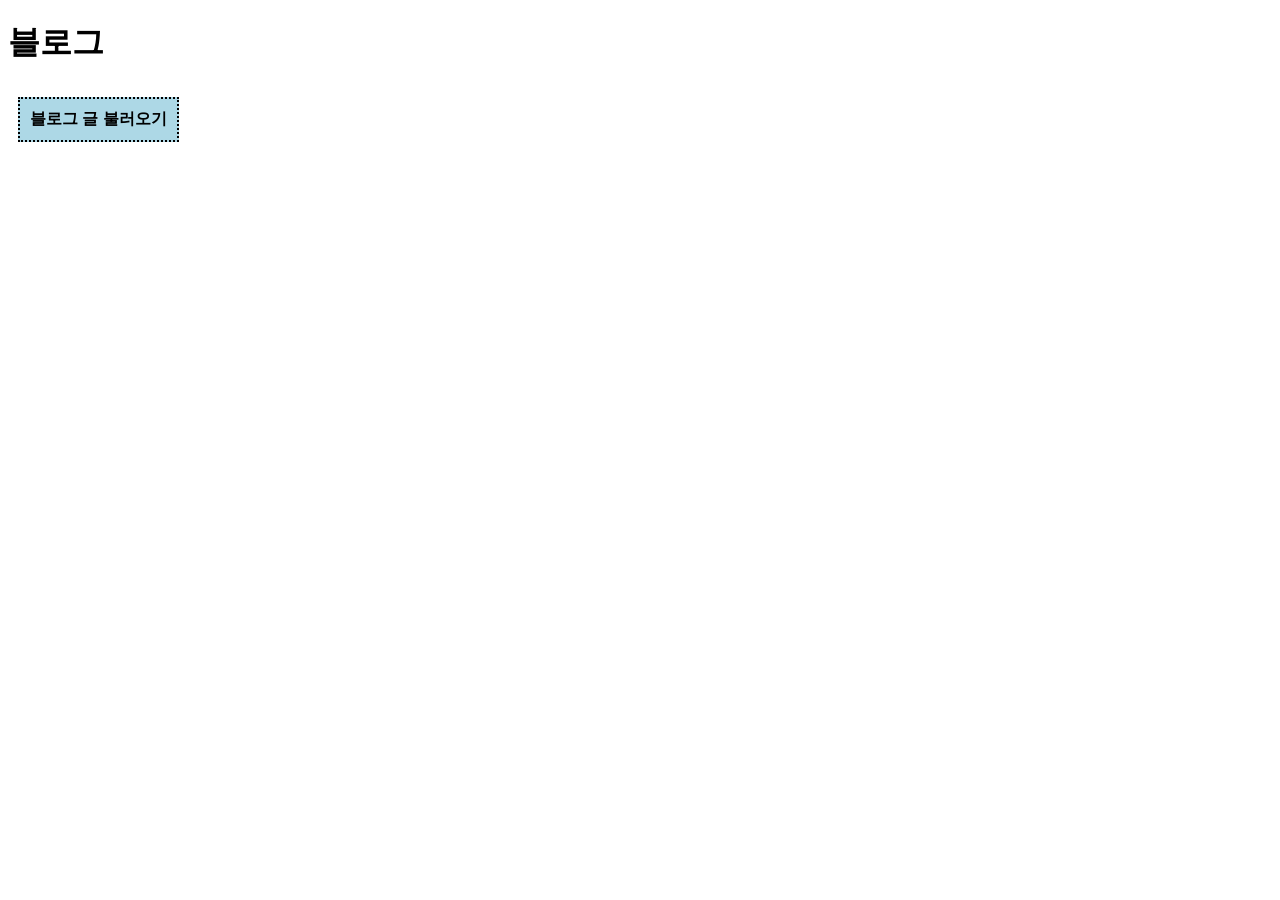
==== week2/index.html @ 9fe31b8b "2주차 코드 작성" ====
<!doctype html>

<html lang="en">
  <head>
    <meta charset="UTF-8" />
    <meta name="viewport" content="width=device-width, initial-scale=1.0" />
    <link rel="stylesheet" href="./style.css" />
    <title>블로그</title>
  </head>

  <body>
    <h1>블로그</h1>
    <button id="posts">블로그 글 불러오기</button>
    <div id="root"></div>
    <script src="./scripts.js"></script>
  </body>
</html>
---- week2/style.css ----
#posts {
    background-color: lightblue;
    border: 2px dotted black;
    padding: 10px;
    margin: 10px;

    font-size: 16px;
    font-weight: bold;
}
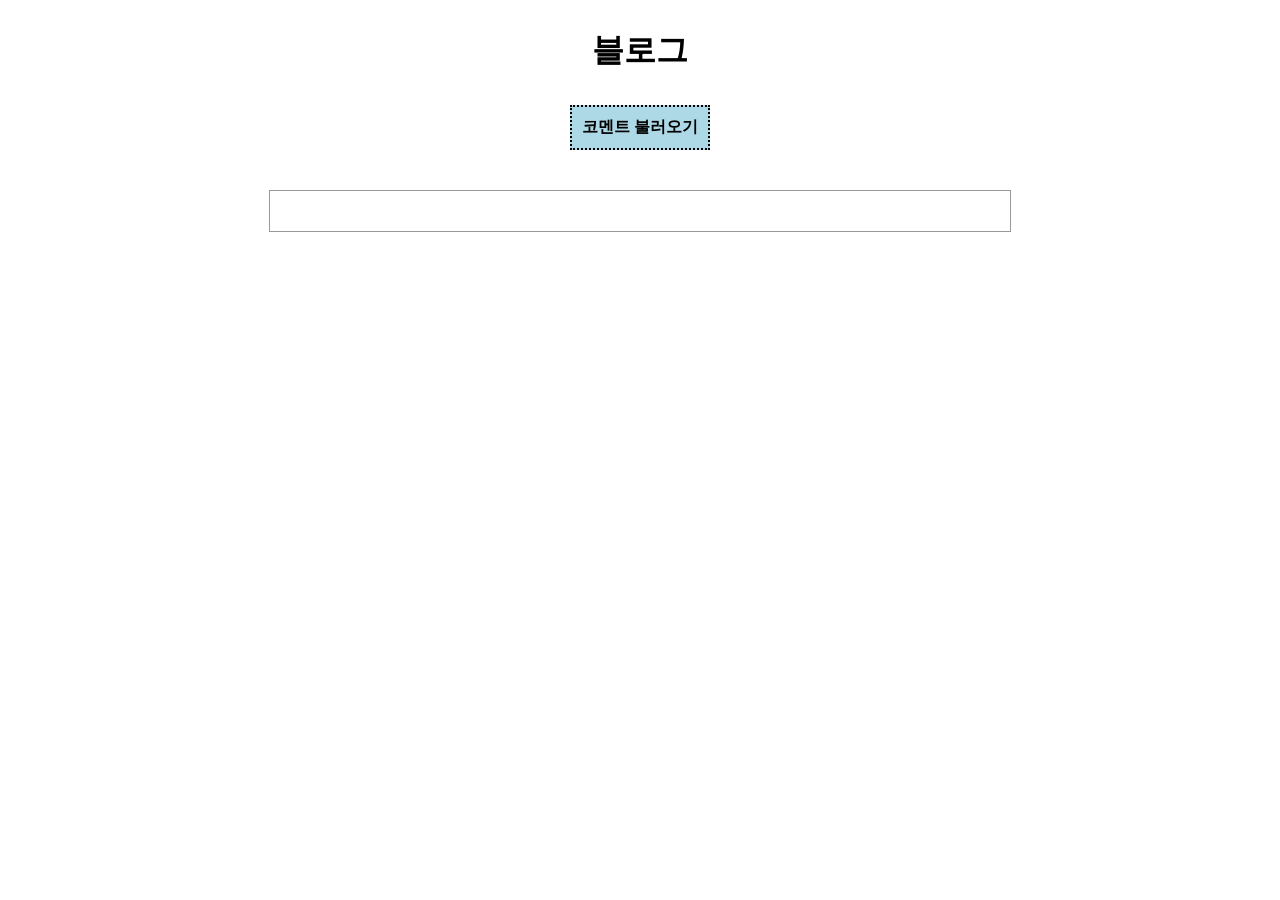
==== commit ead60818: "배포 전 커밋" ====
--- a/week2/index.html
+++ b/week2/index.html
@@ -10,7 +10,7 @@
 
   <body>
     <h1>블로그</h1>
-    <button id="posts">블로그 글 불러오기</button>
+    <button id="comments">코멘트 불러오기</button>
     <div id="root"></div>
     <script src="./scripts.js"></script>
   </body>
--- a/week2/style.css
+++ b/week2/style.css
@@ -1,4 +1,4 @@
-#posts {
+#comments {
     background-color: lightblue;
     border: 2px dotted black;
     padding: 10px;
@@ -6,4 +6,22 @@
 
     font-size: 16px;
     font-weight: bold;
+}
+
+body {
+    display: flex;
+    flex-direction: column;
+    align-items: center;
+}
+
+#root {
+    width: 80%;
+    max-width: 700px;
+    margin: 30px auto;
+
+    display: flex;
+    flex-direction: column;
+
+    border: 1px solid rgb(155, 151, 151);
+    padding: 20px;
 }
